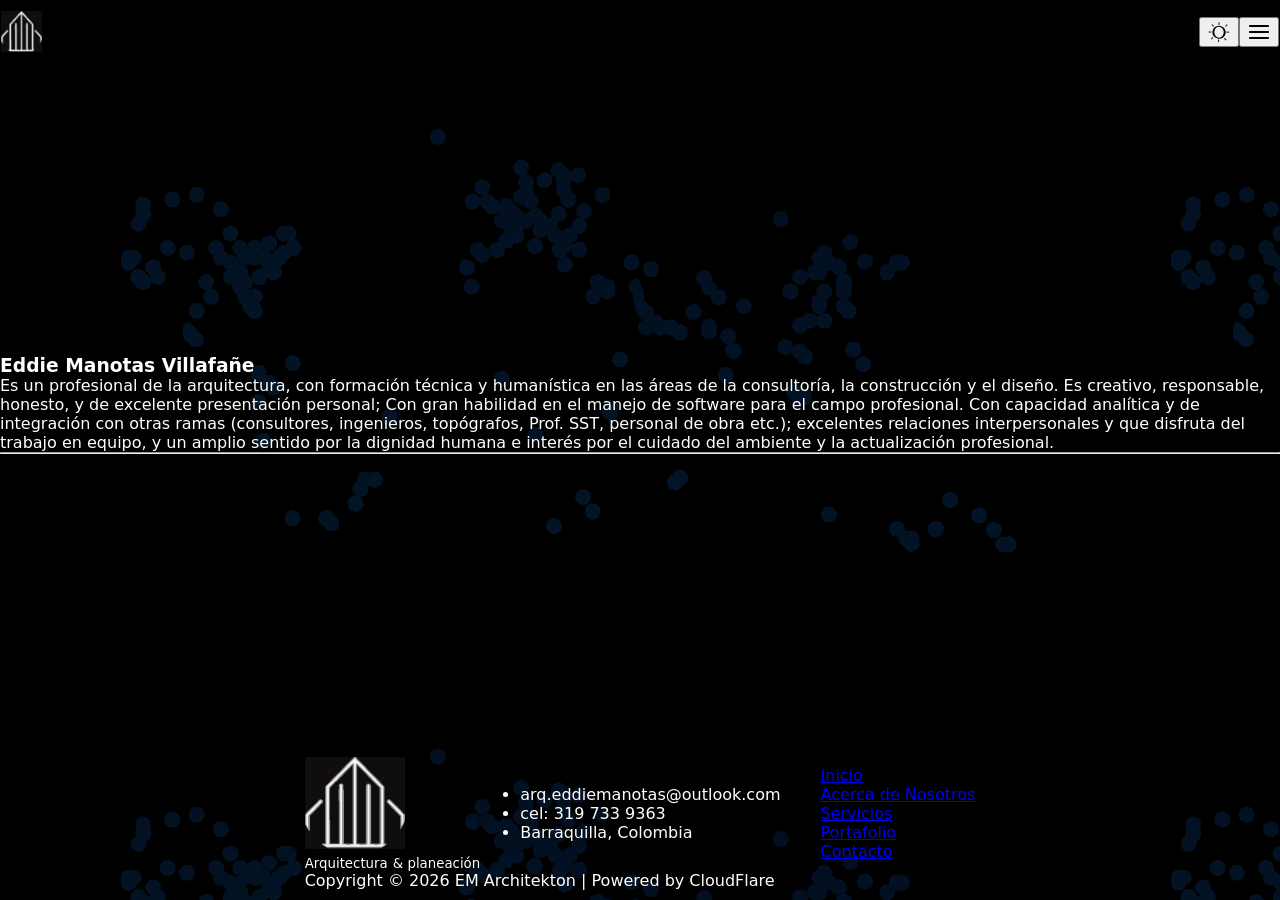
==== acerca_de.html @ 92044d1b "Creating and linking other pages" ====
<html lang="en">
    <head>
        <meta charset="UTF-8" />
        <meta http-equiv="X-UA-Compatible" content="IE=edge" />
        <meta name="viewport" content="width=device-width, initial-scale=1.0" />
        <title>EM Architekton S.A.S. | Arquitectura y planeación</title>
        <link href="css/style.css" rel="stylesheet" />
        <link rel="icon" href="imgs/favico.svg" />
    </head>
    <body
        style="
            color: white;
            background-color: black;
            background-image: url(./imgs/world-dark.svg);
        "
    >
        <div class="container" id="main_container">
            <header class="site_header">
                <div class="logo">
                    <img class="logo_img" src="./imgs/logo-dark.png" />
                </div>
                <div class="header_item">
                    <div class="menu" id="btn_bright">
                        <button>
                            <img src="./imgs/bright-mode.svg" />
                        </button>
                    </div>
                    <div class="menu" id="btn_dark" style="display: none">
                        <button>
                            <img src="./imgs/dark-mode.svg" />
                        </button>
                    </div>
                    <div class="menu" id="menu_x" style="display: none">
                        <button>
                            <img src="./imgs/close.svg" />
                        </button>
                    </div>
                    <div class="menu" id="menu_ham">
                        <button>
                            <img src="./imgs/menu.svg" />
                        </button>
                    </div>
                </div>
            </header>
            <aside style="display: none" id="nav_ls">
                <nav class="nav_bar">
                    <ul>
                        <li><a href="./index.html">Inicio</a></li>
                        <li>
                            <a href="./acerca_de.html">Acerca de Nosotros</a>
                        </li>
                        <li><a href="./servicios.html">Servicios</a></li>
                        <li><a href="./portafolio.html">Portafolio</a></li>
                        <li><a href="./contacto.html">Contacto</a></li>
                    </ul>
                </nav>
            </aside>
            <div class="container">
                <article>
                    <h3>Eddie Manotas Villafañe</h3>
                    <p>
                        Es un profesional de la arquitectura, con formación
                        técnica y humanística en las áreas de la consultoría, la
                        construcción y el diseño. Es creativo, responsable,
                        honesto, y de excelente presentación personal; Con gran
                        habilidad en el manejo de software para el campo
                        profesional. Con capacidad analítica y de integración
                        con otras ramas (consultores, ingenieros, topógrafos,
                        Prof. SST, personal de obra etc.); excelentes relaciones
                        interpersonales y que disfruta del trabajo en equipo, y
                        un amplio sentido por la dignidad humana e interés por
                        el cuidado del ambiente y la actualización profesional.
                    </p>
                    <hr />
                </article>
            </div>
            <footer>
                <div class="footer_item">
                    <figure>
                        <img class="logo_img" src="./imgs/logo-dark.png" />
                        <figcaption>
                            <sub>Arquitectura</sub>
                            <sub>& planeación</sub>
                        </figcaption>
                    </figure>
                    <aside>
                        <ul>
                            <li>arq.eddiemanotas@outlook.com</li>
                            <li>cel: 319 733 9363</li>
                            <li>Barraquilla, Colombia</li>
                        </ul>
                    </aside>
                    <div class="footer_item">
                        <ul>
                            <li><a href="./index.html">Inicio</a></li>
                            <li>
                                <a href="./acerca_de.html"
                                    >Acerca de Nosotros</a
                                >
                            </li>
                            <li><a href="./servicios.html">Servicios</a></li>
                            <li><a href="./portafolio.html">Portafolio</a></li>
                            <li><a href="./contacto.html">Contacto</a></li>
                        </ul>
                    </div>
                </div>
                <p>Copyright © 2026 EM Architekton | Powered by CloudFlare</p>
            </footer>
        </div>
        <script src="./js/init_setup.js"></script>
    </body>
</html>
---- css/style.css ----
* {
    box-sizing: border-box;
    font-family:
        -apple-system, system-ui, BlinkMacSystemFont, "Segoe UI", Roboto,
        Oxygen, Ubuntu, "Helvetica Neue", Arial, sans-serif;
    margin: auto;
}

.bg-image {
    position: absolute;
    bottom: -88%;
}

.container {
    display: flex;
    flex-direction: column;
    align-items: center;
    justify-content: center;
    padding: 10px 0 10px;
    width: 100%;
    margin: auto;
    border: #fbab40;
    height: 100vh;
    background-repeat: no-repeat;
    background-position-x: center;
    background-position-y: 70px;
    background-origin: padding-box;
}

.header h3 {
    text-align: center;
    color: #ff9e40;
    font-size: 24px;
    font-style: normal;
    font-weight: 600;
    margin: 0;
    line-height: 36px;
}

.header {
    display: flex;
    position: relative;
    flex-direction: column;
    justify-content: center;
    align-items: center;
    padding: 0px;
    font-style: normal;
}

.header > h1 {
    font-style: normal;
    font-weight: 600;
    font-size: 48px;
    line-height: 150%;
    display: flex;
    align-items: center;
    text-align: center;
    color: #ffffff;
}

.header > p {
    font-style: normal;
    font-weight: 400;
    font-size: 24px;
    line-height: 150%;
    text-align: center;
    color: #ffffff;
    flex-grow: 0;
    margin: 16px 0px;
}

@media screen and (max-width: 1024px) {
    .container {
        background-size: contain;
        background-position-y: center;
    }
}

@media screen and (max-width: 600px) {
    .container {
        background-size: contain;
        background-position-y: center;
    }
    pre {
        font-size: 0.8rem;
        padding: 8px 12px;
        width: 100%;
    }

    body {
        width: 100vw;
    }

    .header img {
        margin-left: 0;
    }

    h1 {
        font-size: 1.6rem;
    }

    ol {
        padding-left: 20px;
    }

    li {
        margin-bottom: 5px;
    }
}

.site_header,
.header_item,
.footer_item {
    display: flex;
}

.site_header {
    justify-content: space-between;
    margin-top: 1px;
    margin-left: 1px;
    margin-right: 1px;
    width: 100%;
    margin-bottom: 1px;
}

.logo {
    margin-left: 1px;
    margin-right: auto;
}

.logo > img {
    width: 41px;
    height: 41px;
}

.logo,
.menu {
    display: block;
}

.header_item {
    margin-left: auto;
    margin-right: 1px;
}

.nav_bar {
    margin-left: 1px;
    margin-right: auto;
}

.nav_bar > ul {
    list-style-type: none;
}

.nav_bar > ul > li {
    border: solid;
}

.footer_item > ul > li {
    list-style-type: none;
}

a:visited {
    color: gray;
}
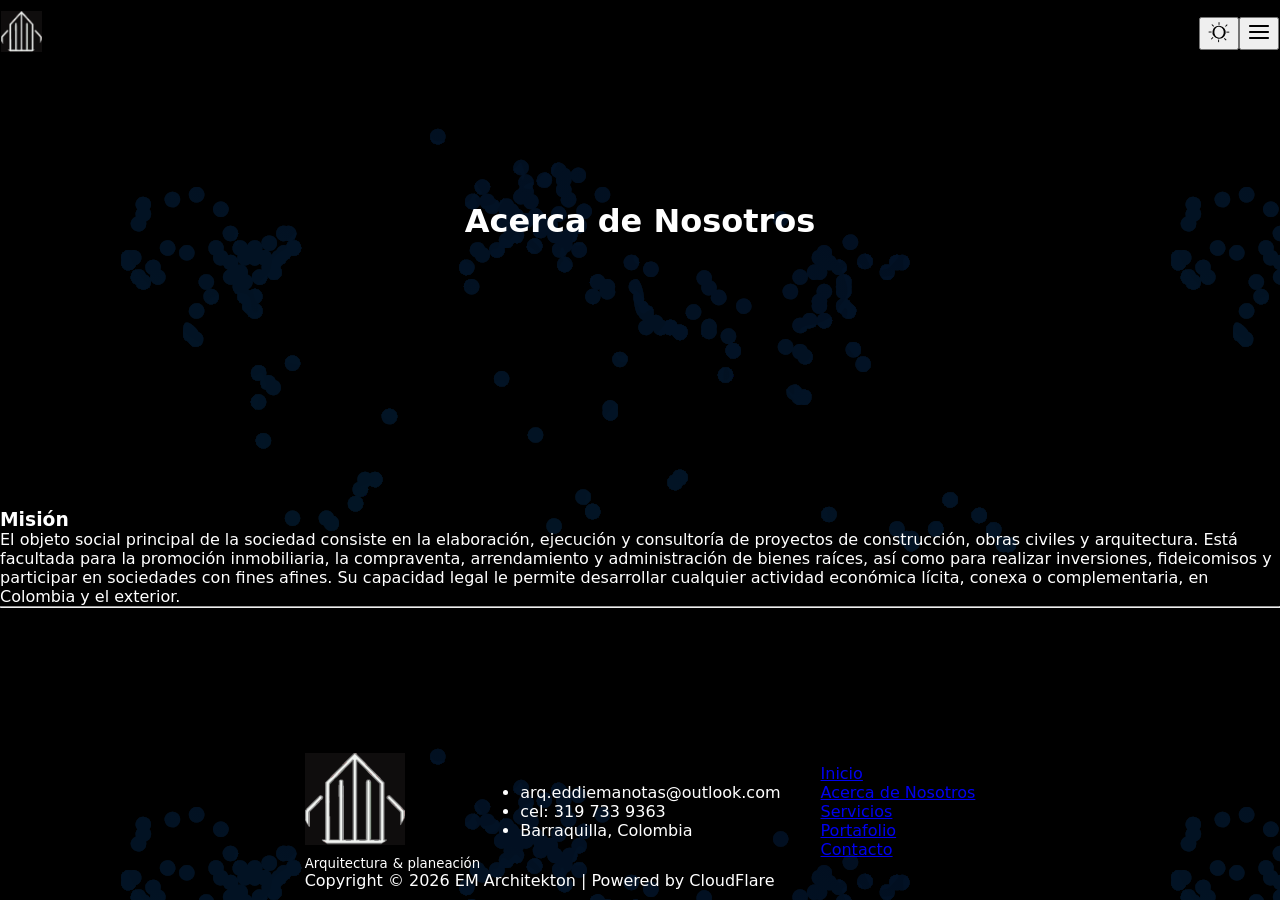
==== commit d5d85525: "Adding contact icons" ====
--- a/acerca_de.html
+++ b/acerca_de.html
@@ -1,3 +1,4 @@
+<!doctype html>
 <html lang="en">
     <head>
         <meta charset="UTF-8" />
@@ -6,6 +7,7 @@
         <title>EM Architekton S.A.S. | Arquitectura y planeación</title>
         <link href="css/style.css" rel="stylesheet" />
         <link rel="icon" href="imgs/favico.svg" />
+        <script src="./js/init_setup.js" defer></script>
     </head>
     <body
         style="
@@ -56,20 +58,14 @@
                 </nav>
             </aside>
             <div class="container">
+        <h1>Acerca de Nosotros</h1>
                 <article>
-                    <h3>Eddie Manotas Villafañe</h3>
+                    <h3>Misión</h3>
                     <p>
-                        Es un profesional de la arquitectura, con formación
-                        técnica y humanística en las áreas de la consultoría, la
-                        construcción y el diseño. Es creativo, responsable,
-                        honesto, y de excelente presentación personal; Con gran
-                        habilidad en el manejo de software para el campo
-                        profesional. Con capacidad analítica y de integración
-                        con otras ramas (consultores, ingenieros, topógrafos,
-                        Prof. SST, personal de obra etc.); excelentes relaciones
-                        interpersonales y que disfruta del trabajo en equipo, y
-                        un amplio sentido por la dignidad humana e interés por
-                        el cuidado del ambiente y la actualización profesional.
+            El objeto social principal de la sociedad consiste en la elaboración, ejecución y consultoría de
+            proyectos de construcción, obras civiles y arquitectura. Está facultada para la promoción inmobiliaria,
+            la compraventa, arrendamiento y administración de bienes raíces, así como para realizar inversiones,
+            fideicomisos y participar en sociedades con fines afines. Su capacidad legal le permite desarrollar cualquier actividad económica lícita, conexa o complementaria, en Colombia y el exterior.
                     </p>
                     <hr />
                 </article>
@@ -107,6 +103,5 @@
                 <p>Copyright © 2026 EM Architekton | Powered by CloudFlare</p>
             </footer>
         </div>
-        <script src="./js/init_setup.js"></script>
     </body>
 </html>
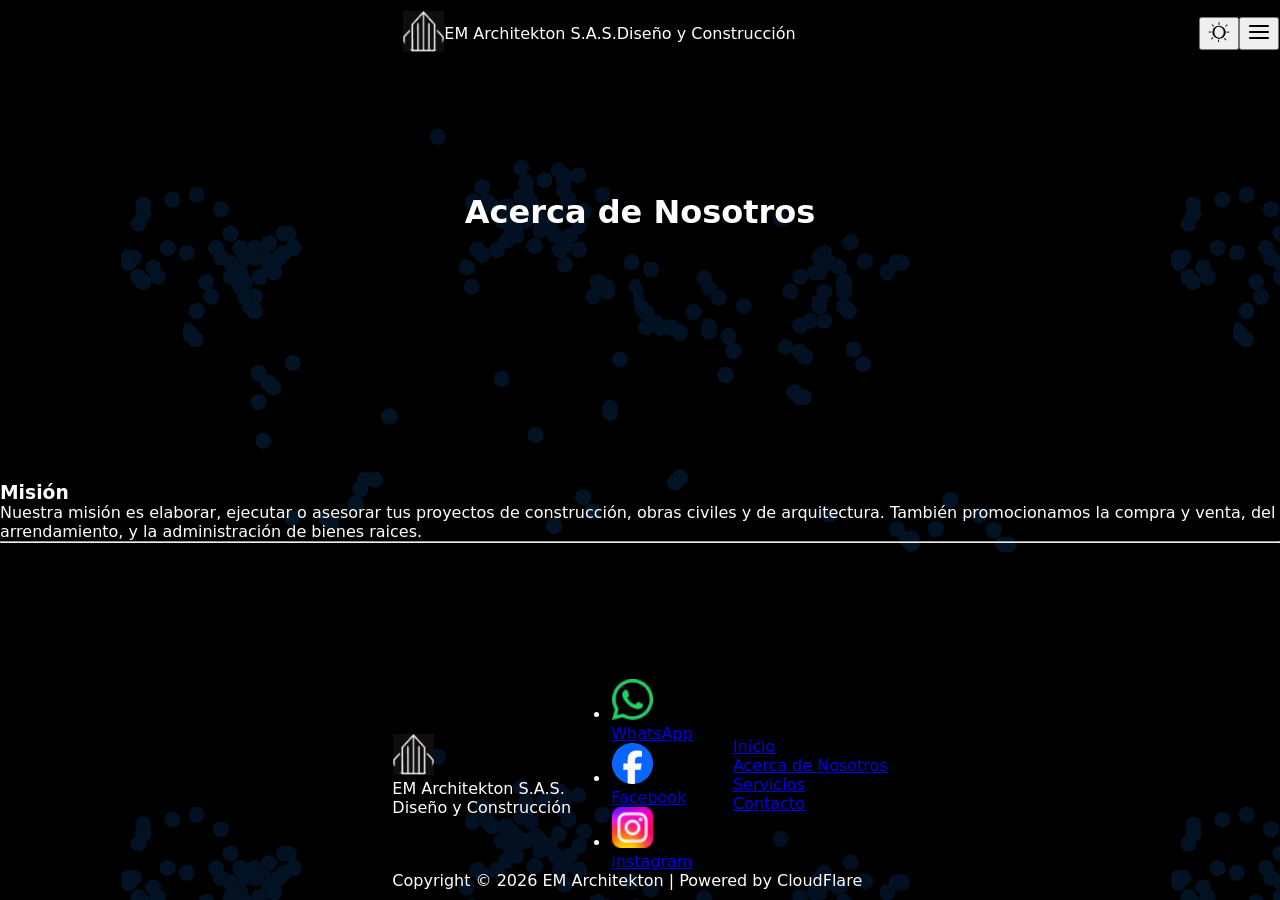
==== commit c2a36b95: "Using html_include and waitForElem.js" ====
--- a/acerca_de.html
+++ b/acerca_de.html
@@ -7,7 +7,9 @@
         <title>EM Architekton S.A.S. | Arquitectura y planeación</title>
         <link href="css/style.css" rel="stylesheet" />
         <link rel="icon" href="imgs/favico.svg" />
-        <script src="./js/init_setup.js" defer></script>
+        <script src="js/waitForElem.js"></script>
+        <script src="js/init_setup.js" defer></script>
+        <script src="js/html_include.js" defer></script>
     </head>
     <body
         style="
@@ -17,33 +19,7 @@
         "
     >
         <div class="container" id="main_container">
-            <header class="site_header">
-                <div class="logo">
-                    <img class="logo_img" src="./imgs/logo-dark.png" />
-                </div>
-                <div class="header_item">
-                    <div class="menu" id="btn_bright">
-                        <button>
-                            <img src="./imgs/bright-mode.svg" />
-                        </button>
-                    </div>
-                    <div class="menu" id="btn_dark" style="display: none">
-                        <button>
-                            <img src="./imgs/dark-mode.svg" />
-                        </button>
-                    </div>
-                    <div class="menu" id="menu_x" style="display: none">
-                        <button>
-                            <img src="./imgs/close.svg" />
-                        </button>
-                    </div>
-                    <div class="menu" id="menu_ham">
-                        <button>
-                            <img src="./imgs/menu.svg" />
-                        </button>
-                    </div>
-                </div>
-            </header>
+            <include src="header.html"></include>
             <aside style="display: none" id="nav_ls">
                 <nav class="nav_bar">
                     <ul>
@@ -52,56 +28,24 @@
                             <a href="./acerca_de.html">Acerca de Nosotros</a>
                         </li>
                         <li><a href="./servicios.html">Servicios</a></li>
-                        <li><a href="./portafolio.html">Portafolio</a></li>
                         <li><a href="./contacto.html">Contacto</a></li>
                     </ul>
                 </nav>
             </aside>
             <div class="container">
-        <h1>Acerca de Nosotros</h1>
+                <h1>Acerca de Nosotros</h1>
                 <article>
                     <h3>Misión</h3>
                     <p>
-            El objeto social principal de la sociedad consiste en la elaboración, ejecución y consultoría de
-            proyectos de construcción, obras civiles y arquitectura. Está facultada para la promoción inmobiliaria,
-            la compraventa, arrendamiento y administración de bienes raíces, así como para realizar inversiones,
-            fideicomisos y participar en sociedades con fines afines. Su capacidad legal le permite desarrollar cualquier actividad económica lícita, conexa o complementaria, en Colombia y el exterior.
+                        Nuestra misión es elaborar, ejecutar o asesorar tus
+                        proyectos de construcción, obras civiles y de
+                        arquitectura. También promocionamos la compra y venta,
+                        del arrendamiento, y la administración de bienes raices.
                     </p>
                     <hr />
                 </article>
             </div>
-            <footer>
-                <div class="footer_item">
-                    <figure>
-                        <img class="logo_img" src="./imgs/logo-dark.png" />
-                        <figcaption>
-                            <sub>Arquitectura</sub>
-                            <sub>& planeación</sub>
-                        </figcaption>
-                    </figure>
-                    <aside>
-                        <ul>
-                            <li>arq.eddiemanotas@outlook.com</li>
-                            <li>cel: 319 733 9363</li>
-                            <li>Barraquilla, Colombia</li>
-                        </ul>
-                    </aside>
-                    <div class="footer_item">
-                        <ul>
-                            <li><a href="./index.html">Inicio</a></li>
-                            <li>
-                                <a href="./acerca_de.html"
-                                    >Acerca de Nosotros</a
-                                >
-                            </li>
-                            <li><a href="./servicios.html">Servicios</a></li>
-                            <li><a href="./portafolio.html">Portafolio</a></li>
-                            <li><a href="./contacto.html">Contacto</a></li>
-                        </ul>
-                    </div>
-                </div>
-                <p>Copyright © 2026 EM Architekton | Powered by CloudFlare</p>
-            </footer>
+            <include src="footer.html"></include>
         </div>
     </body>
 </html>
--- a/css/style.css
+++ b/css/style.css
@@ -149,6 +149,7 @@
 }
 
 .nav_bar > ul {
+    display: flex;
     list-style-type: none;
 }
 
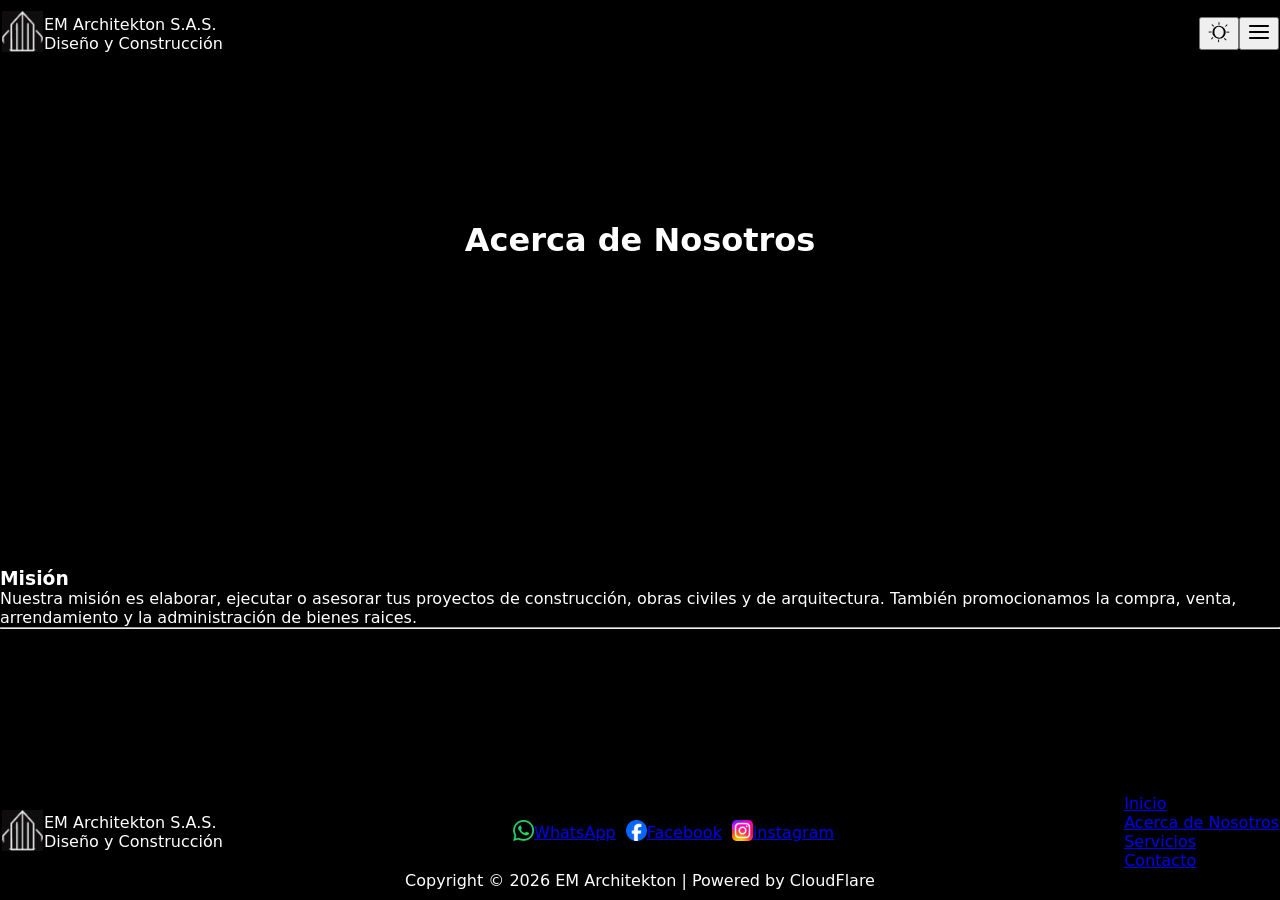
==== commit c14fdd56: "Updating content (1)" ====
--- a/acerca_de.html
+++ b/acerca_de.html
@@ -11,13 +11,7 @@
         <script src="js/init_setup.js" defer></script>
         <script src="js/html_include.js" defer></script>
     </head>
-    <body
-        style="
-            color: white;
-            background-color: black;
-            background-image: url(./imgs/world-dark.svg);
-        "
-    >
+    <body style="color: white; background-color: black">
         <div class="container" id="main_container">
             <include src="header.html"></include>
             <aside style="display: none" id="nav_ls">
@@ -39,8 +33,8 @@
                     <p>
                         Nuestra misión es elaborar, ejecutar o asesorar tus
                         proyectos de construcción, obras civiles y de
-                        arquitectura. También promocionamos la compra y venta,
-                        del arrendamiento, y la administración de bienes raices.
+                        arquitectura. También promocionamos la compra, venta,
+                        arrendamiento y la administración de bienes raices.
                     </p>
                     <hr />
                 </article>
--- a/css/style.css
+++ b/css/style.css
@@ -108,29 +108,39 @@
     }
 }
 
-.site_header,
-.header_item,
-.footer_item {
-    display: flex;
+header {
+    width: 100%;
 }
 
-.site_header {
+footer {
+    width: 100%;
+}
+
+.header_bar,
+.footer_bar {
+    display: flex;
     justify-content: space-between;
-    margin-top: 1px;
-    margin-left: 1px;
-    margin-right: 1px;
-    width: 100%;
-    margin-bottom: 1px;
+}
+
+.footer_item,
+.header_item {
+    display: flex;
+    margin: 1px;
 }
 
 .logo {
     margin-left: 1px;
-    margin-right: auto;
+    margin-right: 1px;
 }
 
 .logo > img {
     width: 41px;
     height: 41px;
+}
+
+.icon > img {
+    width: 21px;
+    height: 21px;
 }
 
 .logo,
@@ -139,13 +149,13 @@
 }
 
 .header_item {
-    margin-left: auto;
+    margin-left: 1px;
     margin-right: 1px;
 }
 
 .nav_bar {
     margin-left: 1px;
-    margin-right: auto;
+    margin-right: 1px;
 }
 
 .nav_bar > ul {
@@ -157,6 +167,27 @@
     border: solid;
 }
 
+.social_bar > ul {
+    display: flex;
+    list-style-type: none;
+}
+
+.social_bar > ul {
+    margin: 2px;
+}
+.social_bar > ul > li {
+    display: flex;
+    justify-content: space-between;
+    border: none;
+    margin: 5px;
+}
+
+footer {
+    margin-left: 1px;
+    margin-right: 1px;
+    width: 100%;
+}
+
 .footer_item > ul > li {
     list-style-type: none;
 }
